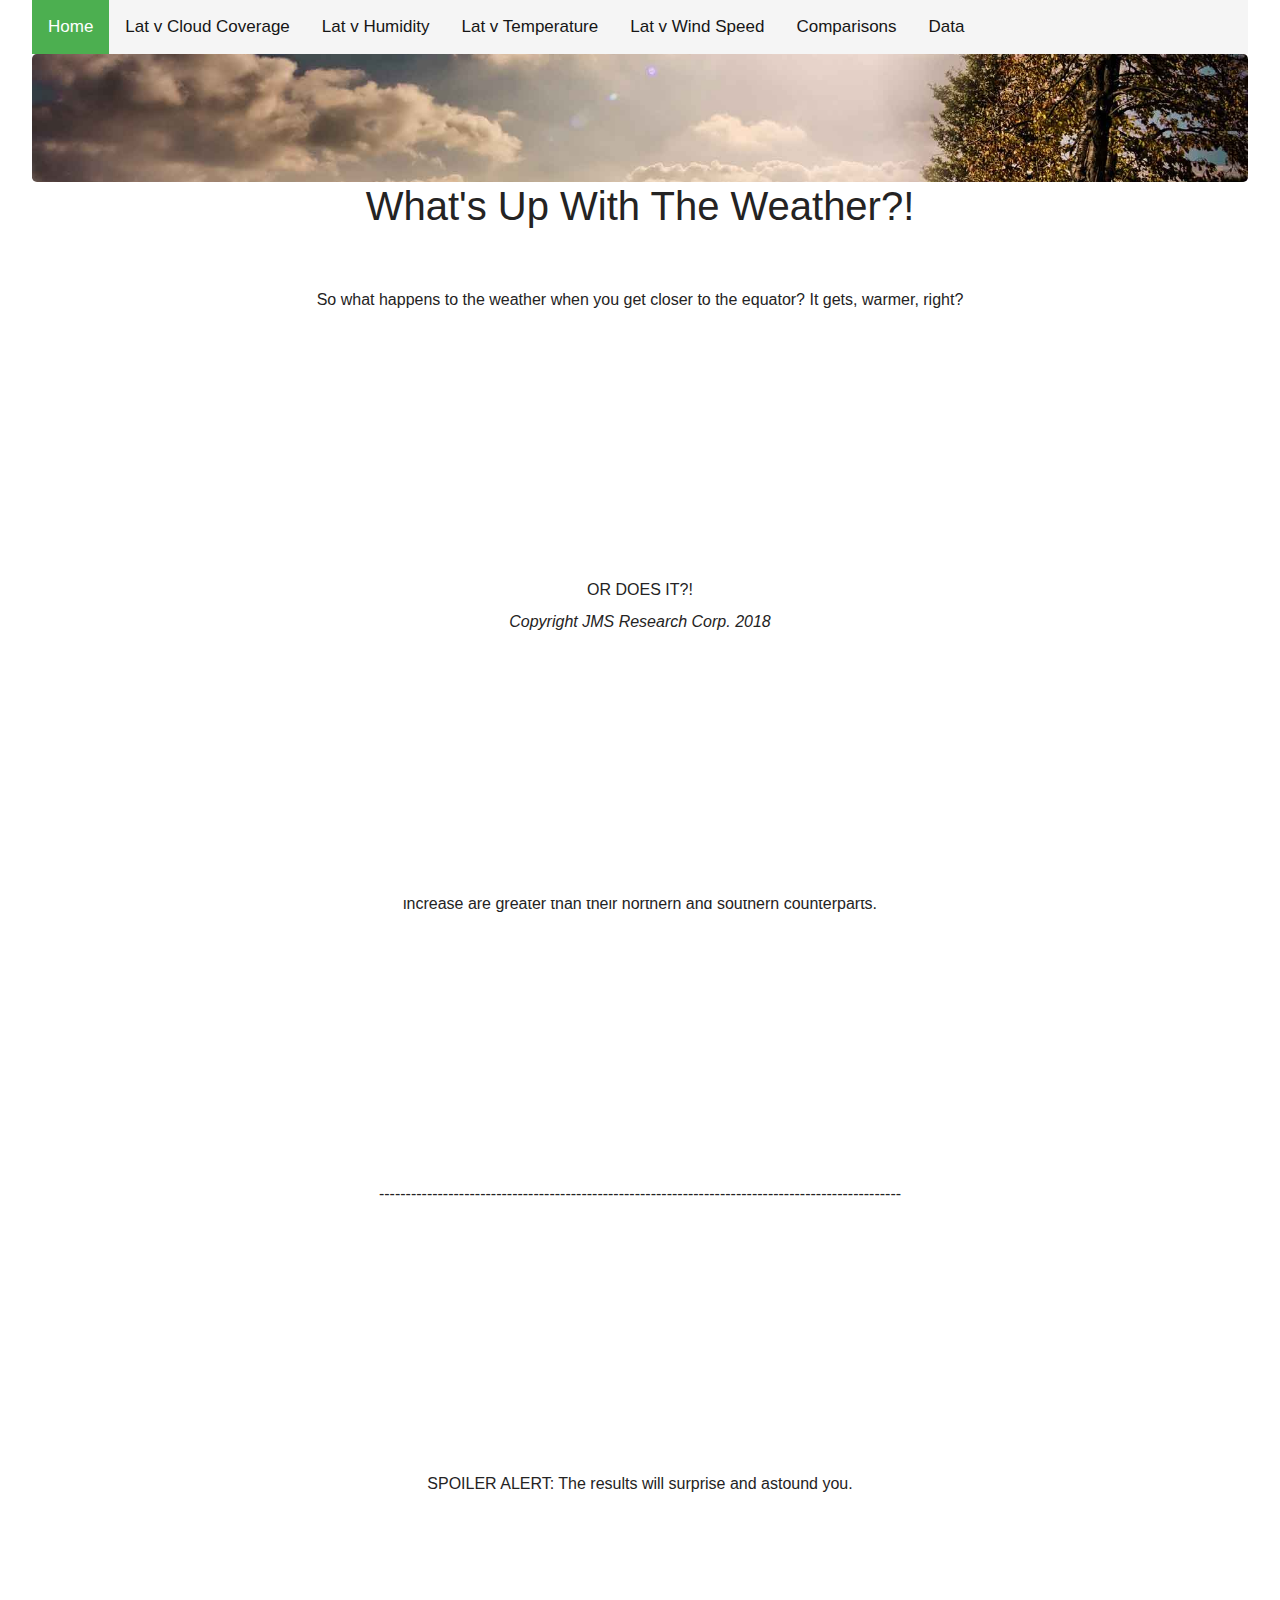
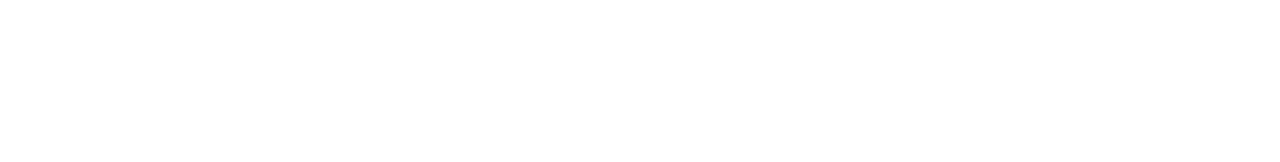
==== index.html @ 8bfae52e "initial commit" ====
<!DOCTYPE html>
<html lang="en">
  <head>
    <meta charset="utf-8">
    <meta http-equiv="X-UA-Compatible" content="IE=edge">
    <meta name="viewport" content="width=device-width, initial-scale=1">
    <!-- The above 3 meta tags *must* come first in the head; any other head content must come *after* these tags -->
    <title>What's Up With The Weather?!</title>

    <!-- Bootstrap -->
    <link rel="stylesheet" href="https://maxcdn.bootstrapcdn.com/bootstrap/4.0.0/css/bootstrap.min.css">
    <!-- jQuery (necessary for Bootstrap's JavaScript plugins) -->
    <script src="https://ajax.googleapis.com/ajax/libs/jquery/1.12.4/jquery.min.js"></script>
    <!-- Include all compiled plugins (below), or include individual files as needed -->
    <script src="js/bootstrap.min.js"></script>
    <script src="https://ajax.googleapis.com/ajax/libs/jquery/3.3.1/jquery.min.js"></script>
    <script src="https://cdnjs.cloudflare.com/ajax/libs/popper.js/1.12.9/umd/popper.min.js"></script>
    <script src="https://maxcdn.bootstrapcdn.com/bootstrap/4.0.0/js/bootstrap.min.js"></script>
    <!-- Additional CSS stylesheet -->
    <link rel="stylesheet" href="css/styles.css">

    </head>
  <body>
      <!-- NAV Bar -->
        <div class="topnav">
            <a class="active" href="index.html">Home</a>
            <a href="latvcloud.html">Lat v Cloud Coverage</a>
            <a href="latvhum.html">Lat v Humidity</a>
            <a href="latvtemp.html">Lat v Temperature</a>
            <a href="latvws.html">Lat v Wind Speed</a>
            <a href="comp.html">Comparisons</a>
            <a href="data.html">Data</a>
        </div>
    <div class="jumbotron"></div>    
    <div>
      <div class = "container">
            <h1>What's Up With The Weather?!</h1>
            <!-- Project Description --> 
           
            <p> So what happens to the weather when you get closer to the equator? It gets, warmer, right? </p>
            
            <p>OR DOES IT?! </p>
    
            <p>The purpose of this website is to explore the divine question of whether (pun intended), 
            the average temperatures, humidity, precipitation, and windspeed increase are greater than their 
            northern and southern counterparts. </p>
    
            <p>--------------------------------------------------------------------------------------------------</p>
    
            <p>SPOILER ALERT: The results will surprise and astound you.</p>
      </div>          
    </div>

    <div class="footer">
      <p>Copyright JMS Research Corp. 2018</p>
    </div>

  </body>
</html>
---- css/styles.css ----
html{
    width:auto;
    height:auto;
}
body{
    width:95%; 
    height: auto;
    margin: auto;
}

.jumbotron {
    background-image: url("../bg.jpg");
    background-color: white;
    margin-bottom: 0;
    min-height: 75%;
    background-repeat: no-repeat;
    background-position: center;
    -webkit-background-size: cover;
    background-size: cover;
}

#container {
    width: 100%;
    height: 100%;
    margin: 0;
    padding: 10px;
    background-color: white;
}

/* Add a black background color to the top navigation */
.topnav {
    background-color:whitesmoke;
    overflow: hidden;
}

/* Style the links inside the navigation bar */
.topnav a {
    float: left;
    color: rgb(22, 22, 22);
    text-align: center;
    padding: 14px 16px;
    text-decoration: none;
    font-size: 17px;
}

/* Change the color of links on hover */
.topnav a:hover {
    background-color: #ddd;
    color: black;
}

/* Add a color to the active/current link */
.topnav a.active {
    background-color: #4CAF50;
    color: white;
}

.row {
    display: flex;
}

/* Create two equal columns that sits next to each other */
.column {
    flex: 50%;
    padding: 10px;
    /* height: 300px; Should be removed. */
}

h1 {
    text-align: center;
    padding-block-end: 50px; 
    color: rgb(36, 35, 35);
}

h2 {
    text-align: left;
    color: rgb(36, 35, 35);
}

h3 {
    text-align: left;
    color: rgb(36, 35, 35);
}

p {
    text-align: center; 
    padding-block-end: 250px;
    color: rgb(36, 35, 35);
}

p.chart {
    text-align: center; 
    padding-block-end: 250px;
    color: rgb(36, 35, 35);
}

p.date {
    text-align: right;
}

p.main {
    text-align: justify;
}

.footer {
    position: fixed;
    left: 0;
    bottom: 0;
    width: 100%;
    text-align: center;
    font-style: italic; 
    background-color: white;
    color: rgb(36, 35, 35);
 }
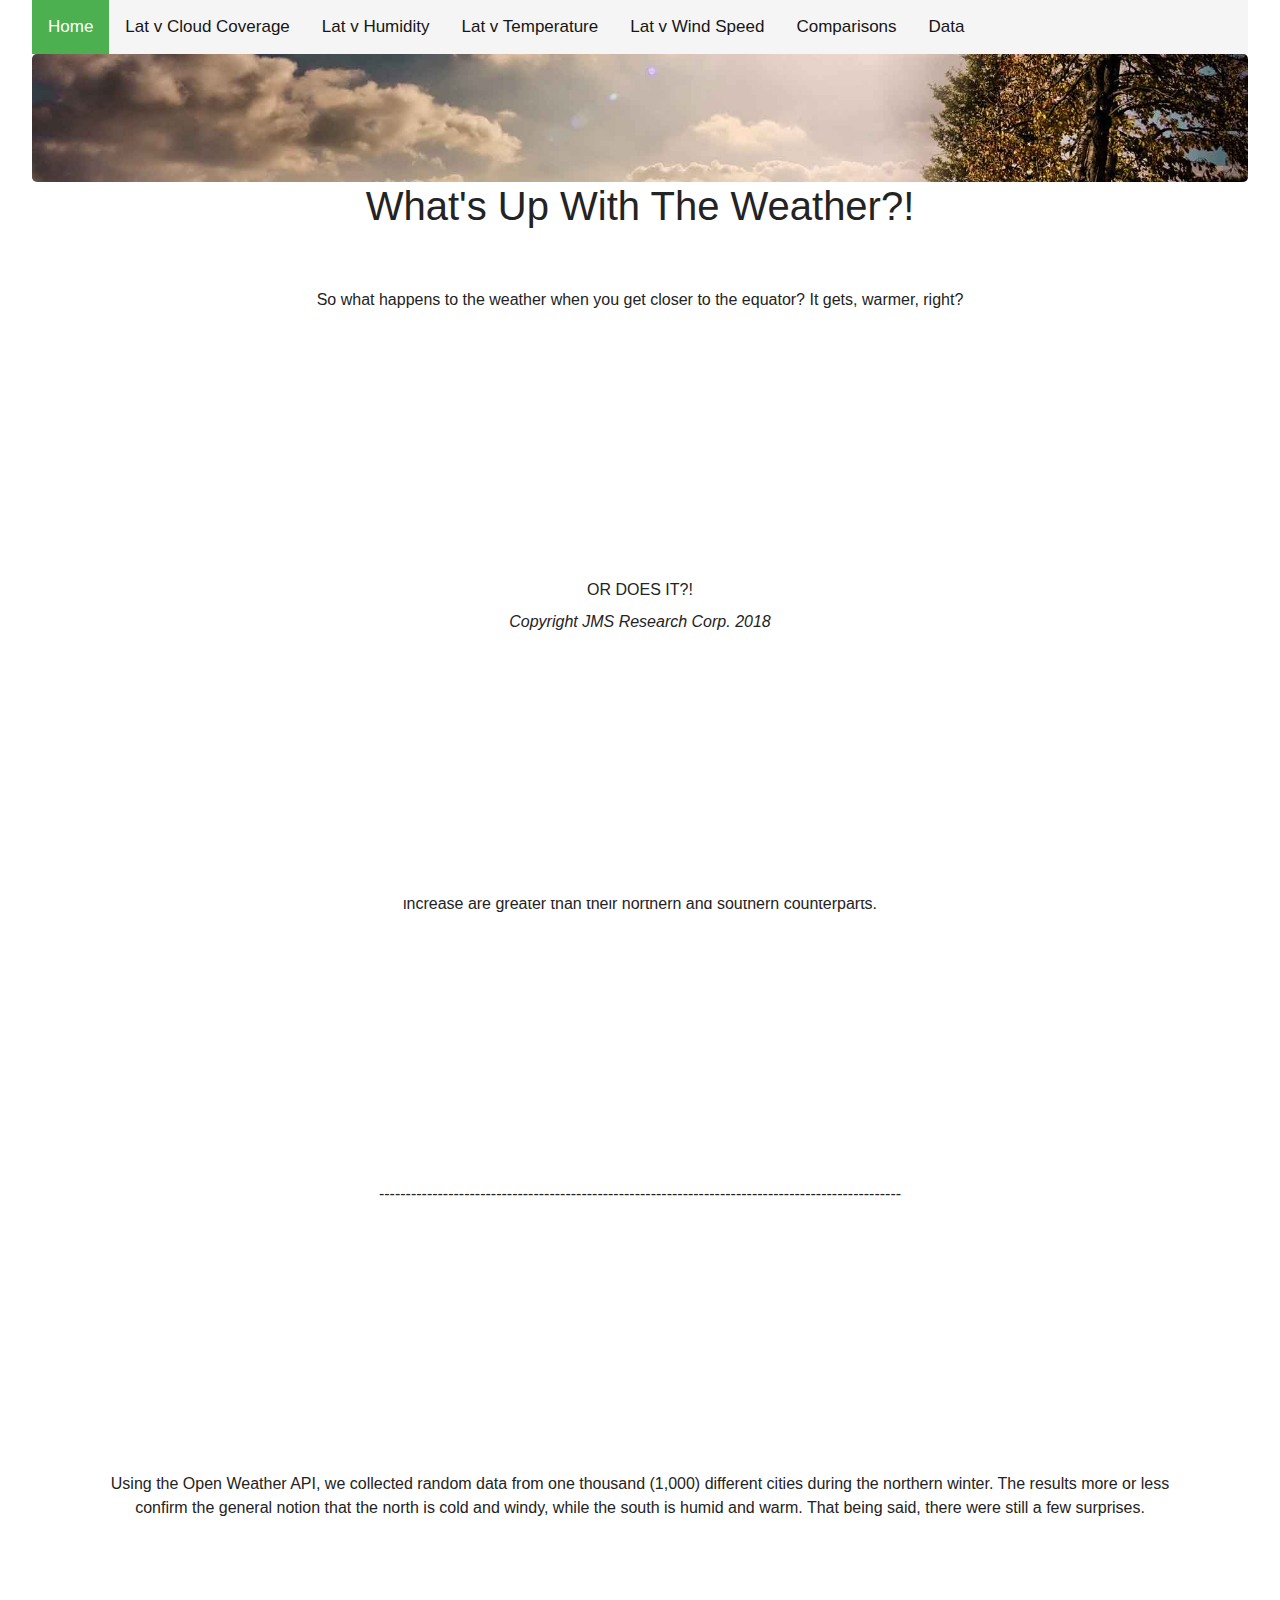
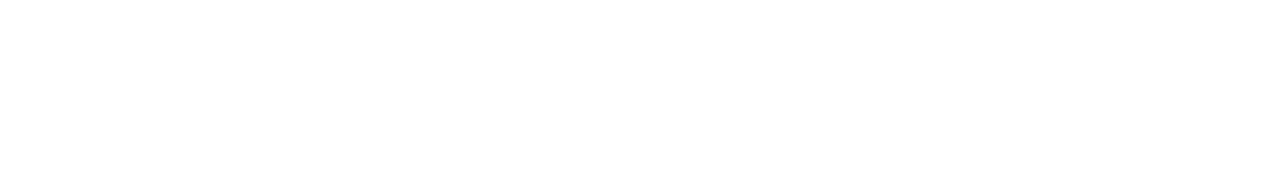
==== commit e4053c8f: "general revisions" ====
--- a/index.html
+++ b/index.html
@@ -44,10 +44,12 @@
             <p>The purpose of this website is to explore the divine question of whether (pun intended), 
             the average temperatures, humidity, precipitation, and windspeed increase are greater than their 
             northern and southern counterparts. </p>
-    
+
             <p>--------------------------------------------------------------------------------------------------</p>
     
-            <p>SPOILER ALERT: The results will surprise and astound you.</p>
+            <p>Using the Open Weather API, we collected random data from one thousand (1,000) different cities during the northern winter. 
+              The results more or less confirm the general notion that the north is cold and windy, while the south is humid
+              and warm. That being said, there were still a few surprises.</p>
       </div>          
     </div>
 
--- a/css/styles.css
+++ b/css/styles.css
@@ -1,8 +1,8 @@
-html{
+html {
     width:auto;
     height:auto;
 }
-body{
+body {
     width:95%; 
     height: auto;
     margin: auto;
